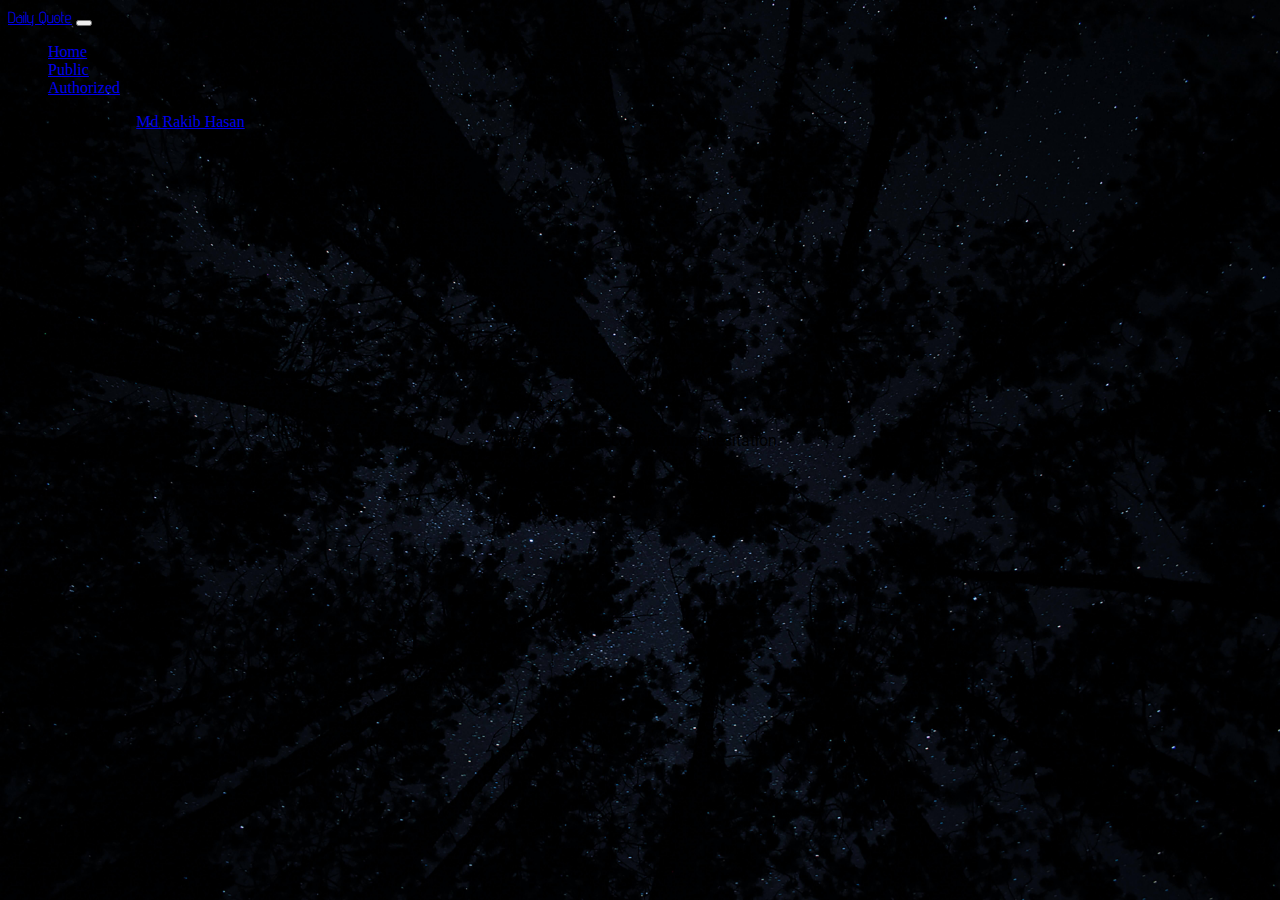
==== public.html @ 6d426d81 "quote generator website - import quote from json file" ====
<!DOCTYPE html>
<html>

<head>
    <meta charset="UTF-8" />
    <meta name="viewport" content="width=device-width, initial-scale=1" />
    <link rel="shortcut icon" href="./assets/img/favicon_2_YCK_icon.ico" type="img/x-icon" />
    <title>Daily Quote | Random Quote Generator</title>

    <!-- Bootstrap CSS Link -->
    <link href="https://cdn.jsdelivr.net/npm/bootstrap@5.0.0-beta3/dist/css/bootstrap.min.css" rel="stylesheet" integrity="sha384-eOJMYsd53ii+scO/bJGFsiCZc+5NDVN2yr8+0RDqr0Ql0h+rP48ckxlpbzKgwra6" crossorigin="anonymous" />

    <!--Font Awesome Link-->
    <link rel="stylesheet" href="https://cdnjs.cloudflare.com/ajax/libs/font-awesome/5.15.3/css/all.min.css" integrity="sha512-iBBXm8fW90+nuLcSKlbmrPcLa0OT92xO1BIsZ+ywDWZCvqsWgccV3gFoRBv0z+8dLJgyAHIhR35VZc2oM/gI1w==" crossorigin="anonymous" />

    <!--Custom CSS Link-->
    <link rel="stylesheet" href="assets/css/public-style.css" />

</head>

<body>
    <div class="public-page">
        <!--Navbar-->
        <nav class="navbar navbar-dark navbar-expand-md">
            <div class="container">
                <a class="navbar-brand fs-2 font-advent fw-bold" , href="./index.html">Daily Quote</a
          >
          <button
            class="navbar-toggler navbar-toggler-right"
            data-bs-toggle="collapse"
            data-bs-target="#navbarNav"
          >
            <span class="navbar-toggler-icon"></span>
          </button>
          <div
            class="collapse navbar-collapse justify-content-end"
            id="navbarNav"
          >
            <ul class="navbar-nav text-sm-start">
                <li class="nav-item"><a class="nav-link" href="./index.html">Home</a></li>
                <li class="nav-item">
                    <a class="nav-link active" href="./public.html">Public</a>
                </li>
                <li class="nav-item">
                    <a class="nav-link" href="./authorized.html">Authorized</a>
                </li>
                </ul>
            </div>
    </div>
    </nav>

    <!--Quote Generate-->
    <div class="public-center text-center font-roboto">
        <i class="fas fa-quote-left fs-1 text-danger"></i>
        <i class="fas fa-quote-right fs-1 text-warning"></i>
        <p class="text-light py-2">Quote #<span id="count-click">1</span></p>
        <p class="text-light text-justify">
            <span class="quote-body">Live for each second without hesitation.</span>
        </p>
        <p class="text-light pb-2 fst-italic">-
            <span class="author-name">Elton John</span></p>
        <a class="btn btn-outline-danger" id="get-more-btn">Get More</a>
    </div>

    <!--Footer-->
    <footer class="text-muted text-center py-2 fixed-bottom">
        <p class="mb-1">Copyright &#169 2021 | <a class="text-decoration-none text-muted" href="https://github.com/rakib-cs132">Md Rakib Hasan</a></p>
    </footer>

    </div>

    <!-- JavaScript Bundle with Popper form bootstrap-->
    <script src="https://cdn.jsdelivr.net/npm/bootstrap@5.0.0-beta3/dist/js/bootstrap.bundle.min.js" integrity="sha384-JEW9xMcG8R+pH31jmWH6WWP0WintQrMb4s7ZOdauHnUtxwoG2vI5DkLtS3qm9Ekf" crossorigin="anonymous"></script>

    <!--Custom Js-->
    <script src="./assets/js/public.js"></script>
</body>

</html>
---- assets/css/public-style.css ----
@import url('https://fonts.googleapis.com/css2?family=Advent+Pro:wght@400;700&family=Roboto:wght@100;400&display=swap');
.font-advent {
    font-family: Advent pro;
}

.font-roboto {
    font-family: 'Roboto', sans-serif;
}

body {
    width: 100%;
    background: url(../img/public-background-img.jpg) no-repeat;
    background-position: center;
    background-size: cover;
    background-attachment: fixed;
}

.public-center {
    position: absolute;
    top: 50%;
    left: 50%;
    transform: translate(-50%, -50%);
}
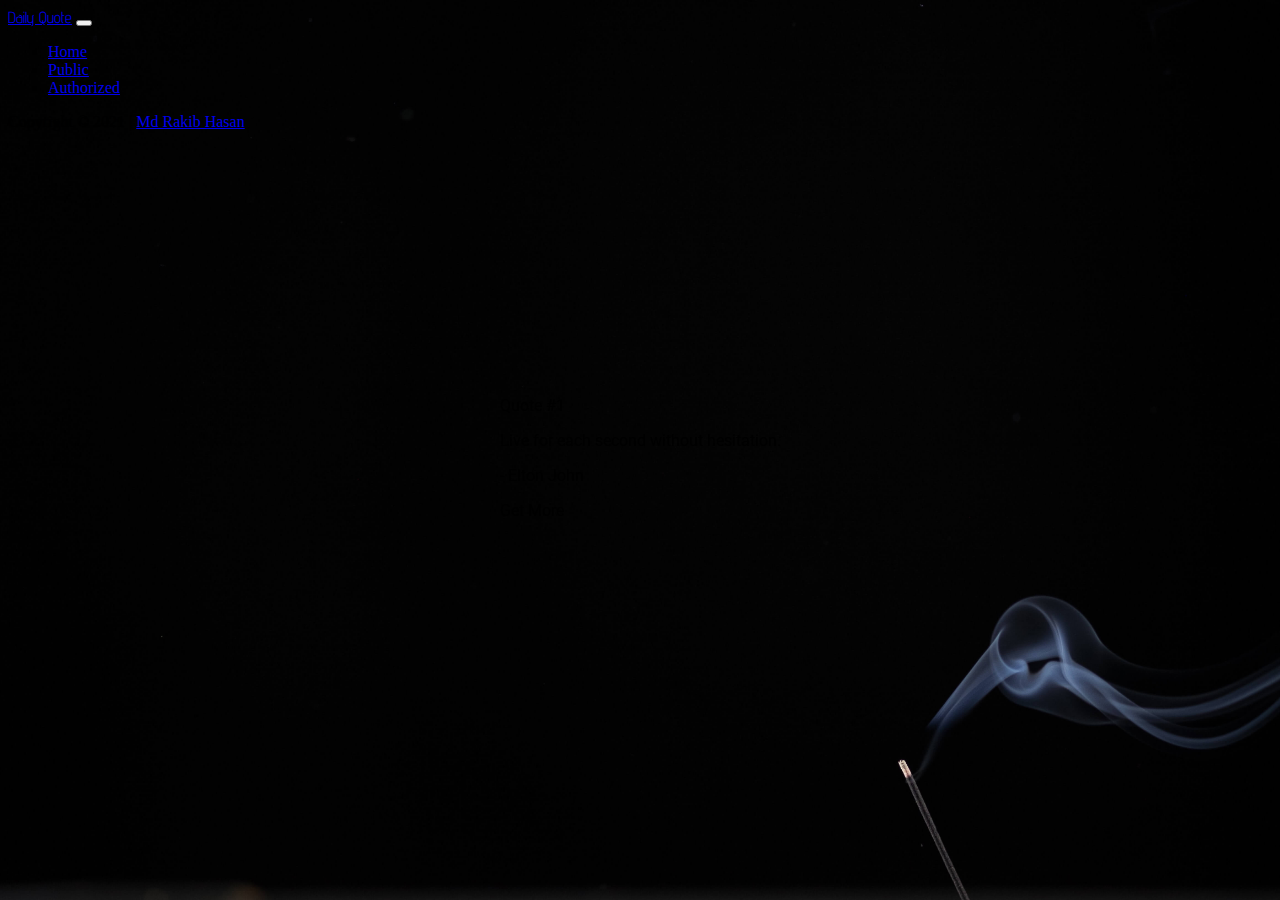
==== commit 6002ef48: "add quote api" ====
--- a/public.html
+++ b/public.html
@@ -15,6 +15,8 @@
 
     <!--Custom CSS Link-->
     <link rel="stylesheet" href="assets/css/public-style.css" />
+    
+    <script src="./assets/js/quote-api.js"></script>
 
 </head>
 
--- a/assets/css/public-style.css
+++ b/assets/css/public-style.css
@@ -16,8 +16,8 @@
 }
 
 .public-center {
-    position: absolute;
+    position: fixed;
     top: 50%;
     left: 50%;
     transform: translate(-50%, -50%);
-}+}
